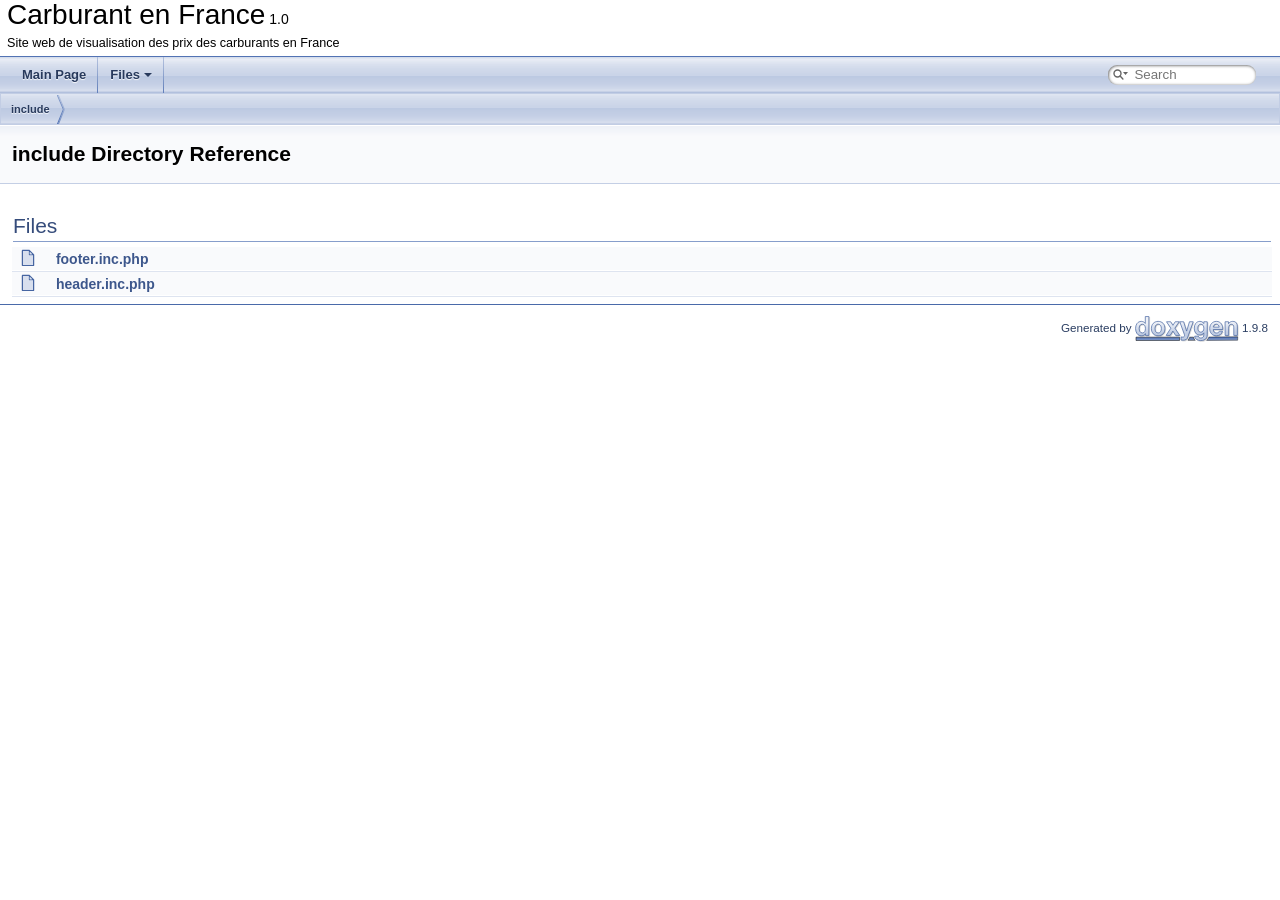
==== doc/dir_d44c64559bbebec7f509842c48db8b23.html @ c93534cd "l'api de carburant a ete ajoute" ====
<!DOCTYPE html PUBLIC "-//W3C//DTD XHTML 1.0 Transitional//EN" "https://www.w3.org/TR/xhtml1/DTD/xhtml1-transitional.dtd">
<html xmlns="http://www.w3.org/1999/xhtml" lang="en-US">
<head>
<meta http-equiv="Content-Type" content="text/xhtml;charset=UTF-8"/>
<meta http-equiv="X-UA-Compatible" content="IE=11"/>
<meta name="generator" content="Doxygen 1.9.8"/>
<meta name="viewport" content="width=device-width, initial-scale=1"/>
<title>Carburant en France: include Directory Reference</title>
<link href="tabs.css" rel="stylesheet" type="text/css"/>
<script type="text/javascript" src="jquery.js"></script>
<script type="text/javascript" src="dynsections.js"></script>
<link href="search/search.css" rel="stylesheet" type="text/css"/>
<script type="text/javascript" src="search/searchdata.js"></script>
<script type="text/javascript" src="search/search.js"></script>
<link href="doxygen.css" rel="stylesheet" type="text/css" />
</head>
<body>
<div id="top"><!-- do not remove this div, it is closed by doxygen! -->
<div id="titlearea">
<table cellspacing="0" cellpadding="0">
 <tbody>
 <tr id="projectrow">
  <td id="projectalign">
   <div id="projectname">Carburant en France<span id="projectnumber">&#160;1.0</span>
   </div>
   <div id="projectbrief">Site web de visualisation des prix des carburants en France</div>
  </td>
 </tr>
 </tbody>
</table>
</div>
<!-- end header part -->
<!-- Generated by Doxygen 1.9.8 -->
<script type="text/javascript">
/* @license magnet:?xt=urn:btih:d3d9a9a6595521f9666a5e94cc830dab83b65699&amp;dn=expat.txt MIT */
var searchBox = new SearchBox("searchBox", "search/",'.html');
/* @license-end */
</script>
<script type="text/javascript" src="menudata.js"></script>
<script type="text/javascript" src="menu.js"></script>
<script type="text/javascript">
/* @license magnet:?xt=urn:btih:d3d9a9a6595521f9666a5e94cc830dab83b65699&amp;dn=expat.txt MIT */
$(function() {
  initMenu('',true,false,'search.php','Search');
  $(document).ready(function() { init_search(); });
});
/* @license-end */
</script>
<div id="main-nav"></div>
<!-- window showing the filter options -->
<div id="MSearchSelectWindow"
     onmouseover="return searchBox.OnSearchSelectShow()"
     onmouseout="return searchBox.OnSearchSelectHide()"
     onkeydown="return searchBox.OnSearchSelectKey(event)">
</div>

<!-- iframe showing the search results (closed by default) -->
<div id="MSearchResultsWindow">
<div id="MSearchResults">
<div class="SRPage">
<div id="SRIndex">
<div id="SRResults"></div>
<div class="SRStatus" id="Loading">Loading...</div>
<div class="SRStatus" id="Searching">Searching...</div>
<div class="SRStatus" id="NoMatches">No Matches</div>
</div>
</div>
</div>
</div>

<div id="nav-path" class="navpath">
  <ul>
<li class="navelem"><a class="el" href="dir_d44c64559bbebec7f509842c48db8b23.html">include</a></li>  </ul>
</div>
</div><!-- top -->
<div class="header">
  <div class="headertitle"><div class="title">include Directory Reference</div></div>
</div><!--header-->
<div class="contents">
<table class="memberdecls">
<tr class="heading"><td colspan="2"><h2 class="groupheader"><a id="files" name="files"></a>
Files</h2></td></tr>
<tr class="memitem:"><td class="memItemLeft" align="right" valign="top"><span class="icondoc"></span>&#160;</td><td class="memItemRight" valign="bottom"><a class="el" href="footer_8inc_8php.html">footer.inc.php</a></td></tr>
<tr class="separator:"><td class="memSeparator" colspan="2">&#160;</td></tr>
<tr class="memitem:"><td class="memItemLeft" align="right" valign="top"><span class="icondoc"></span>&#160;</td><td class="memItemRight" valign="bottom"><a class="el" href="header_8inc_8php.html">header.inc.php</a></td></tr>
<tr class="separator:"><td class="memSeparator" colspan="2">&#160;</td></tr>
</table>
</div><!-- contents -->
<!-- start footer part -->
<hr class="footer"/><address class="footer"><small>
Generated by&#160;<a href="https://www.doxygen.org/index.html"><img class="footer" src="doxygen.svg" width="104" height="31" alt="doxygen"/></a> 1.9.8
</small></address>
</body>
</html>
---- doc/tabs.css ----
.sm{position:relative;z-index:9999}.sm,.sm ul,.sm li{display:block;list-style:none;margin:0;padding:0;line-height:normal;direction:ltr;text-align:left;-webkit-tap-highlight-color:rgba(0,0,0,0)}.sm-rtl,.sm-rtl ul,.sm-rtl li{direction:rtl;text-align:right}.sm>li>h1,.sm>li>h2,.sm>li>h3,.sm>li>h4,.sm>li>h5,.sm>li>h6{margin:0;padding:0}.sm ul{display:none}.sm li,.sm a{position:relative}.sm a{display:block}.sm a.disabled{cursor:not-allowed}.sm:after{content:"\00a0";display:block;height:0;font:0px/0 serif;clear:both;visibility:hidden;overflow:hidden}.sm,.sm *,.sm *:before,.sm *:after{-moz-box-sizing:border-box;-webkit-box-sizing:border-box;box-sizing:border-box}.main-menu-btn{position:relative;display:inline-block;width:36px;height:36px;text-indent:36px;margin-left:8px;white-space:nowrap;overflow:hidden;cursor:pointer;-webkit-tap-highlight-color:rgba(0,0,0,0)}.main-menu-btn-icon,.main-menu-btn-icon:before,.main-menu-btn-icon:after{position:absolute;top:50%;left:2px;height:2px;width:24px;background:var(--nav-menu-button-color);-webkit-transition:all 0.25s;transition:all 0.25s}.main-menu-btn-icon:before{content:'';top:-7px;left:0}.main-menu-btn-icon:after{content:'';top:7px;left:0}#main-menu-state:checked~.main-menu-btn .main-menu-btn-icon{height:0}#main-menu-state:checked~.main-menu-btn .main-menu-btn-icon:before{top:0;-webkit-transform:rotate(-45deg);transform:rotate(-45deg)}#main-menu-state:checked~.main-menu-btn .main-menu-btn-icon:after{top:0;-webkit-transform:rotate(45deg);transform:rotate(45deg)}#main-menu-state{position:absolute;width:1px;height:1px;margin:-1px;border:0;padding:0;overflow:hidden;clip:rect(1px, 1px, 1px, 1px)}#main-menu-state:not(:checked)~#main-menu{display:none}#main-menu-state:checked~#main-menu{display:block}@media (min-width: 768px){.main-menu-btn{position:absolute;top:-99999px}#main-menu-state:not(:checked)~#main-menu{display:block}}.sm-dox{background-image:var(--nav-gradient-image)}.sm-dox a,.sm-dox a:focus,.sm-dox a:hover,.sm-dox a:active{padding:0px 12px;padding-right:43px;font-family:var(--font-family-nav);font-size:13px;font-weight:bold;line-height:36px;text-decoration:none;text-shadow:var(--nav-text-normal-shadow);color:var(--nav-text-normal-color);outline:none}.sm-dox a:hover{background-image:var(--nav-gradient-active-image);background-repeat:repeat-x;color:var(--nav-text-hover-color);text-shadow:var(--nav-text-hover-shadow)}.sm-dox a.current{color:#D23600}.sm-dox a.disabled{color:#bbb}.sm-dox a span.sub-arrow{position:absolute;top:50%;margin-top:-14px;left:auto;right:3px;width:28px;height:28px;overflow:hidden;font:bold 12px/28px monospace !important;text-align:center;text-shadow:none;background:var(--nav-menu-toggle-color);border-radius:5px}.sm-dox a span.sub-arrow:before{display:block;content:'+'}.sm-dox a.highlighted span.sub-arrow:before{display:block;content:'-'}.sm-dox>li:first-child>a,.sm-dox>li:first-child>:not(ul) a{border-radius:5px 5px 0 0}.sm-dox>li:last-child>a,.sm-dox>li:last-child>*:not(ul) a,.sm-dox>li:last-child>ul,.sm-dox>li:last-child>ul>li:last-child>a,.sm-dox>li:last-child>ul>li:last-child>*:not(ul) a,.sm-dox>li:last-child>ul>li:last-child>ul,.sm-dox>li:last-child>ul>li:last-child>ul>li:last-child>a,.sm-dox>li:last-child>ul>li:last-child>ul>li:last-child>*:not(ul) a,.sm-dox>li:last-child>ul>li:last-child>ul>li:last-child>ul,.sm-dox>li:last-child>ul>li:last-child>ul>li:last-child>ul>li:last-child>a,.sm-dox>li:last-child>ul>li:last-child>ul>li:last-child>ul>li:last-child>*:not(ul) a,.sm-dox>li:last-child>ul>li:last-child>ul>li:last-child>ul>li:last-child>ul,.sm-dox>li:last-child>ul>li:last-child>ul>li:last-child>ul>li:last-child>ul>li:last-child>a,.sm-dox>li:last-child>ul>li:last-child>ul>li:last-child>ul>li:last-child>ul>li:last-child>*:not(ul) a,.sm-dox>li:last-child>ul>li:last-child>ul>li:last-child>ul>li:last-child>ul>li:last-child>ul{border-radius:0 0 5px 5px}.sm-dox>li:last-child>a.highlighted,.sm-dox>li:last-child>*:not(ul) a.highlighted,.sm-dox>li:last-child>ul>li:last-child>a.highlighted,.sm-dox>li:last-child>ul>li:last-child>*:not(ul) a.highlighted,.sm-dox>li:last-child>ul>li:last-child>ul>li:last-child>a.highlighted,.sm-dox>li:last-child>ul>li:last-child>ul>li:last-child>*:not(ul) a.highlighted,.sm-dox>li:last-child>ul>li:last-child>ul>li:last-child>ul>li:last-child>a.highlighted,.sm-dox>li:last-child>ul>li:last-child>ul>li:last-child>ul>li:last-child>*:not(ul) a.highlighted,.sm-dox>li:last-child>ul>li:last-child>ul>li:last-child>ul>li:last-child>ul>li:last-child>a.highlighted,.sm-dox>li:last-child>ul>li:last-child>ul>li:last-child>ul>li:last-child>ul>li:last-child>*:not(ul) a.highlighted{border-radius:0}.sm-dox ul{background:var(--nav-menu-background-color)}.sm-dox ul a,.sm-dox ul a:focus,.sm-dox ul a:hover,.sm-dox ul a:active{font-size:12px;border-left:8px solid transparent;line-height:36px;text-shadow:none;background-color:var(--nav-menu-background-color);background-image:none}.sm-dox ul a:hover{background-image:var(--nav-gradient-active-image);background-repeat:repeat-x;color:var(--nav-text-hover-color);text-shadow:0px 1px 1px #000}.sm-dox ul ul a,.sm-dox ul ul a:hover,.sm-dox ul ul a:focus,.sm-dox ul ul a:active{border-left:16px solid transparent}.sm-dox ul ul ul a,.sm-dox ul ul ul a:hover,.sm-dox ul ul ul a:focus,.sm-dox ul ul ul a:active{border-left:24px solid transparent}.sm-dox ul ul ul ul a,.sm-dox ul ul ul ul a:hover,.sm-dox ul ul ul ul a:focus,.sm-dox ul ul ul ul a:active{border-left:32px solid transparent}.sm-dox ul ul ul ul ul a,.sm-dox ul ul ul ul ul a:hover,.sm-dox ul ul ul ul ul a:focus,.sm-dox ul ul ul ul ul a:active{border-left:40px solid transparent}@media (min-width: 768px){.sm-dox ul{position:absolute;width:12em}.sm-dox li{float:left}.sm-dox.sm-rtl li{float:right}.sm-dox ul li,.sm-dox.sm-rtl ul li,.sm-dox.sm-vertical li{float:none}.sm-dox a{white-space:nowrap}.sm-dox ul a,.sm-dox.sm-vertical a{white-space:normal}.sm-dox .sm-nowrap>li>a,.sm-dox .sm-nowrap>li>:not(ul) a{white-space:nowrap}.sm-dox{padding:0 10px;background-image:var(--nav-gradient-image);line-height:36px}.sm-dox a span.sub-arrow{top:50%;margin-top:-2px;right:12px;width:0;height:0;border-width:4px;border-style:solid dashed dashed dashed;border-color:var(--nav-text-normal-color) transparent transparent transparent;background:transparent;border-radius:0}.sm-dox a,.sm-dox a:focus,.sm-dox a:active,.sm-dox a:hover,.sm-dox a.highlighted{padding:0px 12px;background-image:var(--nav-separator-image);background-repeat:no-repeat;background-position:right;border-radius:0 !important}.sm-dox a:hover{background-image:var(--nav-gradient-active-image);background-repeat:repeat-x;color:var(--nav-text-hover-color);text-shadow:var(--nav-text-hover-shadow)}.sm-dox a:hover span.sub-arrow{border-color:var(--nav-text-hover-color) transparent transparent transparent}.sm-dox a.has-submenu{padding-right:24px}.sm-dox li{border-top:0}.sm-dox>li>ul:before,.sm-dox>li>ul:after{content:'';position:absolute;top:-18px;left:30px;width:0;height:0;overflow:hidden;border-width:9px;border-style:dashed dashed solid dashed;border-color:transparent transparent #bbb transparent}.sm-dox>li>ul:after{top:-16px;left:31px;border-width:8px;border-color:transparent transparent var(--nav-menu-background-color) transparent}.sm-dox ul{border:1px solid #bbb;padding:5px 0;background:var(--nav-menu-background-color);border-radius:5px !important;box-shadow:0 5px 9px rgba(0,0,0,0.2)}.sm-dox ul a span.sub-arrow{right:8px;top:50%;margin-top:-5px;border-width:5px;border-color:transparent transparent transparent var(--nav-menu-foreground-color);border-style:dashed dashed dashed solid}.sm-dox ul a,.sm-dox ul a:hover,.sm-dox ul a:focus,.sm-dox ul a:active,.sm-dox ul a.highlighted{color:var(--nav-menu-foreground-color);background-image:none;border:0 !important;color:var(--nav-menu-foreground-color);background-image:none}.sm-dox ul a:hover{background-image:var(--nav-gradient-active-image);background-repeat:repeat-x;color:var(--nav-text-hover-color);text-shadow:var(--nav-text-hover-shadow)}.sm-dox ul a:hover span.sub-arrow{border-color:transparent transparent transparent var(--nav-text-hover-color)}.sm-dox span.scroll-up,.sm-dox span.scroll-down{position:absolute;display:none;visibility:hidden;overflow:hidden;background:var(--nav-menu-background-color);height:36px}.sm-dox span.scroll-up:hover,.sm-dox span.scroll-down:hover{background:#eee}.sm-dox span.scroll-up:hover span.scroll-up-arrow,.sm-dox span.scroll-up:hover span.scroll-down-arrow{border-color:transparent transparent #D23600 transparent}.sm-dox span.scroll-down:hover span.scroll-down-arrow{border-color:#D23600 transparent transparent transparent}.sm-dox span.scroll-up-arrow,.sm-dox span.scroll-down-arrow{position:absolute;top:0;left:50%;margin-left:-6px;width:0;height:0;overflow:hidden;border-width:6px;border-style:dashed dashed solid dashed;border-color:transparent transparent var(--nav-menu-foreground-color) transparent}.sm-dox span.scroll-down-arrow{top:8px;border-style:solid dashed dashed dashed;border-color:var(--nav-menu-foreground-color) transparent transparent transparent}.sm-dox.sm-rtl a.has-submenu{padding-right:12px;padding-left:24px}.sm-dox.sm-rtl a span.sub-arrow{right:auto;left:12px}.sm-dox.sm-rtl.sm-vertical a.has-submenu{padding:10px 20px}.sm-dox.sm-rtl.sm-vertical a span.sub-arrow{right:auto;left:8px;border-style:dashed solid dashed dashed;border-color:transparent #555 transparent transparent}.sm-dox.sm-rtl>li>ul:before{left:auto;right:30px}.sm-dox.sm-rtl>li>ul:after{left:auto;right:31px}.sm-dox.sm-rtl ul a.has-submenu{padding:10px 20px !important}.sm-dox.sm-rtl ul a span.sub-arrow{right:auto;left:8px;border-style:dashed solid dashed dashed;border-color:transparent #555 transparent transparent}.sm-dox.sm-vertical{padding:10px 0;border-radius:5px}.sm-dox.sm-vertical a{padding:10px 20px}.sm-dox.sm-vertical a:hover,.sm-dox.sm-vertical a:focus,.sm-dox.sm-vertical a:active,.sm-dox.sm-vertical a.highlighted{background:#fff}.sm-dox.sm-vertical a.disabled{background-image:var(--nav-gradient-image)}.sm-dox.sm-vertical a span.sub-arrow{right:8px;top:50%;margin-top:-5px;border-width:5px;border-style:dashed dashed dashed solid;border-color:transparent transparent transparent #555}.sm-dox.sm-vertical>li>ul:before,.sm-dox.sm-vertical>li>ul:after{display:none}.sm-dox.sm-vertical ul a{padding:10px 20px}.sm-dox.sm-vertical ul a:hover,.sm-dox.sm-vertical ul a:focus,.sm-dox.sm-vertical ul a:active,.sm-dox.sm-vertical ul a.highlighted{background:#eee}.sm-dox.sm-vertical ul a.disabled{background:var(--nav-menu-background-color)}}
---- doc/search/search.css ----
/*---------------- Search Box positioning */

#main-menu > li:last-child {
    /* This <li> object is the parent of the search bar */
    display: flex;
    justify-content: center;
    align-items: center;
    height: 36px;
    margin-right: 1em;
}

/*---------------- Search box styling */

.SRPage * {
    font-weight: normal;
    line-height: normal;
}

dark-mode-toggle {
    margin-left: 5px;
    display: flex;
    float: right;
}

#MSearchBox {
    display: inline-block;
    white-space : nowrap;
    background: var(--search-background-color);
    border-radius: 0.65em;
    box-shadow: var(--search-box-shadow);
    z-index: 102;
}

#MSearchBox .left {
    display: inline-block;
    vertical-align: middle;
    height: 1.4em;
}

#MSearchSelect {
    display: inline-block;
    vertical-align: middle;
    width: 20px;
    height: 19px;
    background-image: var(--search-magnification-select-image);
    margin: 0 0 0 0.3em;
    padding: 0;
}

#MSearchSelectExt {
    display: inline-block;
    vertical-align: middle;
    width: 10px;
    height: 19px;
    background-image: var(--search-magnification-image);
    margin: 0 0 0 0.5em;
    padding: 0;
}


#MSearchField {
    display: inline-block;
    vertical-align: middle;
    width: 7.5em;
    height: 19px;
    margin: 0 0.15em;
    padding: 0;
    line-height: 1em;
    border:none;
    color: var(--search-foreground-color);
    outline: none;
    font-family: var(--font-family-search);
    -webkit-border-radius: 0px;
    border-radius: 0px;
    background: none;
}

@media(hover: none) {
    /* to avoid zooming on iOS */
    #MSearchField {
        font-size: 16px;
    }
}

#MSearchBox .right {
    display: inline-block;
    vertical-align: middle;
    width: 1.4em;
    height: 1.4em;
}

#MSearchClose {
    display: none;
    font-size: inherit;
    background : none;
    border: none;
    margin: 0;
    padding: 0;
    outline: none;

}

#MSearchCloseImg {
    padding: 0.3em;
    margin: 0;
}

.MSearchBoxActive #MSearchField {
    color: var(--search-active-color);
}



/*---------------- Search filter selection */

#MSearchSelectWindow {
    display: none;
    position: absolute;
    left: 0; top: 0;
    border: 1px solid var(--search-filter-border-color);
    background-color: var(--search-filter-background-color);
    z-index: 10001;
    padding-top: 4px;
    padding-bottom: 4px;
    -moz-border-radius: 4px;
    -webkit-border-top-left-radius: 4px;
    -webkit-border-top-right-radius: 4px;
    -webkit-border-bottom-left-radius: 4px;
    -webkit-border-bottom-right-radius: 4px;
    -webkit-box-shadow: 5px 5px 5px rgba(0, 0, 0, 0.15);
}

.SelectItem {
    font: 8pt var(--font-family-search);
    padding-left:  2px;
    padding-right: 12px;
    border: 0px;
}

span.SelectionMark {
    margin-right: 4px;
    font-family: var(--font-family-monospace);
    outline-style: none;
    text-decoration: none;
}

a.SelectItem {
    display: block;
    outline-style: none;
    color: var(--search-filter-foreground-color);
    text-decoration: none;
    padding-left:   6px;
    padding-right: 12px;
}

a.SelectItem:focus,
a.SelectItem:active {
    color: var(--search-filter-foreground-color);
    outline-style: none;
    text-decoration: none;
}

a.SelectItem:hover {
    color: var(--search-filter-highlight-text-color);
    background-color: var(--search-filter-highlight-bg-color);
    outline-style: none;
    text-decoration: none;
    cursor: pointer;
    display: block;
}

/*---------------- Search results window */

iframe#MSearchResults {
    /*width: 60ex;*/
    height: 15em;
}

#MSearchResultsWindow {
    display: none;
    position: absolute;
    left: 0; top: 0;
    border: 1px solid var(--search-results-border-color);
    background-color: var(--search-results-background-color);
    z-index:10000;
    width: 300px;
    height: 400px;
    overflow: auto;
}

/* ----------------------------------- */


#SRIndex {
    clear:both; 
}

.SREntry {
    font-size: 10pt;
    padding-left: 1ex;
}

.SRPage .SREntry {
    font-size: 8pt;
    padding: 1px 5px;
}

div.SRPage {
    margin: 5px 2px;
    background-color: var(--search-results-background-color);
}

.SRChildren {
    padding-left: 3ex; padding-bottom: .5em 
}

.SRPage .SRChildren {
    display: none;
}

.SRSymbol {
    font-weight: bold;
    color: var(--search-results-foreground-color);
    font-family: var(--font-family-search);
    text-decoration: none;
    outline: none;
}

a.SRScope {
    display: block;
    color: var(--search-results-foreground-color);
    font-family: var(--font-family-search);
    font-size: 8pt;
    text-decoration: none;
    outline: none;
}

a.SRSymbol:focus, a.SRSymbol:active,
a.SRScope:focus, a.SRScope:active {
    text-decoration: underline;
}

span.SRScope {
    padding-left: 4px;
    font-family: var(--font-family-search);
}

.SRPage .SRStatus {
    padding: 2px 5px;
    font-size: 8pt;
    font-style: italic;
    font-family: var(--font-family-search);
}

.SRResult {
    display: none;
}

div.searchresults {
    margin-left: 10px;
    margin-right: 10px;
}

/*---------------- External search page results */

.pages b {
   color: white;
   padding: 5px 5px 3px 5px;
   background-image: var(--nav-gradient-active-image-parent);
   background-repeat: repeat-x;
   text-shadow: 0 1px 1px #000000;
}

.pages {
    line-height: 17px;
    margin-left: 4px;
    text-decoration: none;
}

.hl {
    font-weight: bold;
}

#searchresults {
    margin-bottom: 20px;
}

.searchpages {
    margin-top: 10px;
}
---- doc/doxygen.css ----
/* The standard CSS for doxygen 1.9.8*/

html {
/* page base colors */
--page-background-color: white;
--page-foreground-color: black;
--page-link-color: #3D578C;
--page-visited-link-color: #4665A2;

/* index */
--index-odd-item-bg-color: #F8F9FC;
--index-even-item-bg-color: white;
--index-header-color: black;
--index-separator-color: #A0A0A0;

/* header */
--header-background-color: #F9FAFC;
--header-separator-color: #C4CFE5;
--header-gradient-image: url('nav_h.png');
--group-header-separator-color: #879ECB;
--group-header-color: #354C7B;
--inherit-header-color: gray;

--footer-foreground-color: #2A3D61;
--footer-logo-width: 104px;
--citation-label-color: #334975;
--glow-color: cyan;

--title-background-color: white;
--title-separator-color: #5373B4;
--directory-separator-color: #9CAFD4;
--separator-color: #4A6AAA;

--blockquote-background-color: #F7F8FB;
--blockquote-border-color: #9CAFD4;

--scrollbar-thumb-color: #9CAFD4;
--scrollbar-background-color: #F9FAFC;

--icon-background-color: #728DC1;
--icon-foreground-color: white;
--icon-doc-image: url('doc.svg');
--icon-folder-open-image: url('folderopen.svg');
--icon-folder-closed-image: url('folderclosed.svg');

/* brief member declaration list */
--memdecl-background-color: #F9FAFC;
--memdecl-separator-color: #DEE4F0;
--memdecl-foreground-color: #555;
--memdecl-template-color: #4665A2;

/* detailed member list */
--memdef-border-color: #A8B8D9;
--memdef-title-background-color: #E2E8F2;
--memdef-title-gradient-image: url('nav_f.png');
--memdef-proto-background-color: #DFE5F1;
--memdef-proto-text-color: #253555;
--memdef-proto-text-shadow: 0px 1px 1px rgba(255, 255, 255, 0.9);
--memdef-doc-background-color: white;
--memdef-param-name-color: #602020;
--memdef-template-color: #4665A2;

/* tables */
--table-cell-border-color: #2D4068;
--table-header-background-color: #374F7F;
--table-header-foreground-color: #FFFFFF;

/* labels */
--label-background-color: #728DC1;
--label-left-top-border-color: #5373B4;
--label-right-bottom-border-color: #C4CFE5;
--label-foreground-color: white;

/** navigation bar/tree/menu */
--nav-background-color: #F9FAFC;
--nav-foreground-color: #364D7C;
--nav-gradient-image: url('tab_b.png');
--nav-gradient-hover-image: url('tab_h.png');
--nav-gradient-active-image: url('tab_a.png');
--nav-gradient-active-image-parent: url("../tab_a.png");
--nav-separator-image: url('tab_s.png');
--nav-breadcrumb-image: url('bc_s.png');
--nav-breadcrumb-border-color: #C2CDE4;
--nav-splitbar-image: url('splitbar.png');
--nav-font-size-level1: 13px;
--nav-font-size-level2: 10px;
--nav-font-size-level3: 9px;
--nav-text-normal-color: #283A5D;
--nav-text-hover-color: white;
--nav-text-active-color: white;
--nav-text-normal-shadow: 0px 1px 1px rgba(255, 255, 255, 0.9);
--nav-text-hover-shadow: 0px 1px 1px rgba(0, 0, 0, 1.0);
--nav-text-active-shadow: 0px 1px 1px rgba(0, 0, 0, 1.0);
--nav-menu-button-color: #364D7C;
--nav-menu-background-color: white;
--nav-menu-foreground-color: #555555;
--nav-menu-toggle-color: rgba(255, 255, 255, 0.5);
--nav-arrow-color: #9CAFD4;
--nav-arrow-selected-color: #9CAFD4;

/* table of contents */
--toc-background-color: #F4F6FA;
--toc-border-color: #D8DFEE;
--toc-header-color: #4665A2;
--toc-down-arrow-image: url("data:image/svg+xml;utf8,<svg xmlns='http://www.w3.org/2000/svg' version='1.1' height='10px' width='5px' fill='grey'><text x='0' y='5' font-size='10'>&%238595;</text></svg>");

/** search field */
--search-background-color: white;
--search-foreground-color: #909090;
--search-magnification-image: url('mag.svg');
--search-magnification-select-image: url('mag_sel.svg');
--search-active-color: black;
--search-filter-background-color: #F9FAFC;
--search-filter-foreground-color: black;
--search-filter-border-color: #90A5CE;
--search-filter-highlight-text-color: white;
--search-filter-highlight-bg-color: #3D578C;
--search-results-foreground-color: #425E97;
--search-results-background-color: #EEF1F7;
--search-results-border-color: black;
--search-box-shadow: inset 0.5px 0.5px 3px 0px #555;

/** code fragments */
--code-keyword-color: #008000;
--code-type-keyword-color: #604020;
--code-flow-keyword-color: #E08000;
--code-comment-color: #800000;
--code-preprocessor-color: #806020;
--code-string-literal-color: #002080;
--code-char-literal-color: #008080;
--code-xml-cdata-color: black;
--code-vhdl-digit-color: #FF00FF;
--code-vhdl-char-color: #000000;
--code-vhdl-keyword-color: #700070;
--code-vhdl-logic-color: #FF0000;
--code-link-color: #4665A2;
--code-external-link-color: #4665A2;
--fragment-foreground-color: black;
--fragment-background-color: #FBFCFD;
--fragment-border-color: #C4CFE5;
--fragment-lineno-border-color: #00FF00;
--fragment-lineno-background-color: #E8E8E8;
--fragment-lineno-foreground-color: black;
--fragment-lineno-link-fg-color: #4665A2;
--fragment-lineno-link-bg-color: #D8D8D8;
--fragment-lineno-link-hover-fg-color: #4665A2;
--fragment-lineno-link-hover-bg-color: #C8C8C8;
--tooltip-foreground-color: black;
--tooltip-background-color: white;
--tooltip-border-color: gray;
--tooltip-doc-color: grey;
--tooltip-declaration-color: #006318;
--tooltip-link-color: #4665A2;
--tooltip-shadow: 1px 1px 7px gray;
--fold-line-color: #808080;
--fold-minus-image: url('minus.svg');
--fold-plus-image: url('plus.svg');
--fold-minus-image-relpath: url('../../minus.svg');
--fold-plus-image-relpath: url('../../plus.svg');

/** font-family */
--font-family-normal: Roboto,sans-serif;
--font-family-monospace: 'JetBrains Mono',Consolas,Monaco,'Andale Mono','Ubuntu Mono',monospace,fixed;
--font-family-nav: 'Lucida Grande',Geneva,Helvetica,Arial,sans-serif;
--font-family-title: Tahoma,Arial,sans-serif;
--font-family-toc: Verdana,'DejaVu Sans',Geneva,sans-serif;
--font-family-search: Arial,Verdana,sans-serif;
--font-family-icon: Arial,Helvetica;
--font-family-tooltip: Roboto,sans-serif;

}

@media (prefers-color-scheme: dark) {
  html:not(.dark-mode) {
    color-scheme: dark;

/* page base colors */
--page-background-color: black;
--page-foreground-color: #C9D1D9;
--page-link-color: #90A5CE;
--page-visited-link-color: #A3B4D7;

/* index */
--index-odd-item-bg-color: #0B101A;
--index-even-item-bg-color: black;
--index-header-color: #C4CFE5;
--index-separator-color: #334975;

/* header */
--header-background-color: #070B11;
--header-separator-color: #141C2E;
--header-gradient-image: url('nav_hd.png');
--group-header-separator-color: #283A5D;
--group-header-color: #90A5CE;
--inherit-header-color: #A0A0A0;

--footer-foreground-color: #5B7AB7;
--footer-logo-width: 60px;
--citation-label-color: #90A5CE;
--glow-color: cyan;

--title-background-color: #090D16;
--title-separator-color: #354C79;
--directory-separator-color: #283A5D;
--separator-color: #283A5D;

--blockquote-background-color: #101826;
--blockquote-border-color: #283A5D;

--scrollbar-thumb-color: #283A5D;
--scrollbar-background-color: #070B11;

--icon-background-color: #334975;
--icon-foreground-color: #C4CFE5;
--icon-doc-image: url('docd.svg');
--icon-folder-open-image: url('folderopend.svg');
--icon-folder-closed-image: url('folderclosedd.svg');

/* brief member declaration list */
--memdecl-background-color: #0B101A;
--memdecl-separator-color: #2C3F65;
--memdecl-foreground-color: #BBB;
--memdecl-template-color: #7C95C6;

/* detailed member list */
--memdef-border-color: #233250;
--memdef-title-background-color: #1B2840;
--memdef-title-gradient-image: url('nav_fd.png');
--memdef-proto-background-color: #19243A;
--memdef-proto-text-color: #9DB0D4;
--memdef-proto-text-shadow: 0px 1px 1px rgba(0, 0, 0, 0.9);
--memdef-doc-background-color: black;
--memdef-param-name-color: #D28757;
--memdef-template-color: #7C95C6;

/* tables */
--table-cell-border-color: #283A5D;
--table-header-background-color: #283A5D;
--table-header-foreground-color: #C4CFE5;

/* labels */
--label-background-color: #354C7B;
--label-left-top-border-color: #4665A2;
--label-right-bottom-border-color: #283A5D;
--label-foreground-color: #CCCCCC;

/** navigation bar/tree/menu */
--nav-background-color: #101826;
--nav-foreground-color: #364D7C;
--nav-gradient-image: url('tab_bd.png');
--nav-gradient-hover-image: url('tab_hd.png');
--nav-gradient-active-image: url('tab_ad.png');
--nav-gradient-active-image-parent: url("../tab_ad.png");
--nav-separator-image: url('tab_sd.png');
--nav-breadcrumb-image: url('bc_sd.png');
--nav-breadcrumb-border-color: #2A3D61;
--nav-splitbar-image: url('splitbard.png');
--nav-font-size-level1: 13px;
--nav-font-size-level2: 10px;
--nav-font-size-level3: 9px;
--nav-text-normal-color: #B6C4DF;
--nav-text-hover-color: #DCE2EF;
--nav-text-active-color: #DCE2EF;
--nav-text-normal-shadow: 0px 1px 1px black;
--nav-text-hover-shadow: 0px 1px 1px rgba(0, 0, 0, 1.0);
--nav-text-active-shadow: 0px 1px 1px rgba(0, 0, 0, 1.0);
--nav-menu-button-color: #B6C4DF;
--nav-menu-background-color: #05070C;
--nav-menu-foreground-color: #BBBBBB;
--nav-menu-toggle-color: rgba(255, 255, 255, 0.2);
--nav-arrow-color: #334975;
--nav-arrow-selected-color: #90A5CE;

/* table of contents */
--toc-background-color: #151E30;
--toc-border-color: #202E4A;
--toc-header-color: #A3B4D7;
--toc-down-arrow-image: url("data:image/svg+xml;utf8,<svg xmlns='http://www.w3.org/2000/svg' version='1.1' height='10px' width='5px'><text x='0' y='5' font-size='10' fill='grey'>&%238595;</text></svg>");

/** search field */
--search-background-color: black;
--search-foreground-color: #C5C5C5;
--search-magnification-image: url('mag_d.svg');
--search-magnification-select-image: url('mag_seld.svg');
--search-active-color: #C5C5C5;
--search-filter-background-color: #101826;
--search-filter-foreground-color: #90A5CE;
--search-filter-border-color: #7C95C6;
--search-filter-highlight-text-color: #BCC9E2;
--search-filter-highlight-bg-color: #283A5D;
--search-results-background-color: #101826;
--search-results-foreground-color: #90A5CE;
--search-results-border-color: #7C95C6;
--search-box-shadow: inset 0.5px 0.5px 3px 0px #2F436C;

/** code fragments */
--code-keyword-color: #CC99CD;
--code-type-keyword-color: #AB99CD;
--code-flow-keyword-color: #E08000;
--code-comment-color: #717790;
--code-preprocessor-color: #65CABE;
--code-string-literal-color: #7EC699;
--code-char-literal-color: #00E0F0;
--code-xml-cdata-color: #C9D1D9;
--code-vhdl-digit-color: #FF00FF;
--code-vhdl-char-color: #C0C0C0;
--code-vhdl-keyword-color: #CF53C9;
--code-vhdl-logic-color: #FF0000;
--code-link-color: #79C0FF;
--code-external-link-color: #79C0FF;
--fragment-foreground-color: #C9D1D9;
--fragment-background-color: black;
--fragment-border-color: #30363D;
--fragment-lineno-border-color: #30363D;
--fragment-lineno-background-color: black;
--fragment-lineno-foreground-color: #6E7681;
--fragment-lineno-link-fg-color: #6E7681;
--fragment-lineno-link-bg-color: #303030;
--fragment-lineno-link-hover-fg-color: #8E96A1;
--fragment-lineno-link-hover-bg-color: #505050;
--tooltip-foreground-color: #C9D1D9;
--tooltip-background-color: #202020;
--tooltip-border-color: #C9D1D9;
--tooltip-doc-color: #D9E1E9;
--tooltip-declaration-color: #20C348;
--tooltip-link-color: #79C0FF;
--tooltip-shadow: none;
--fold-line-color: #808080;
--fold-minus-image: url('minusd.svg');
--fold-plus-image: url('plusd.svg');
--fold-minus-image-relpath: url('../../minusd.svg');
--fold-plus-image-relpath: url('../../plusd.svg');

/** font-family */
--font-family-normal: Roboto,sans-serif;
--font-family-monospace: 'JetBrains Mono',Consolas,Monaco,'Andale Mono','Ubuntu Mono',monospace,fixed;
--font-family-nav: 'Lucida Grande',Geneva,Helvetica,Arial,sans-serif;
--font-family-title: Tahoma,Arial,sans-serif;
--font-family-toc: Verdana,'DejaVu Sans',Geneva,sans-serif;
--font-family-search: Arial,Verdana,sans-serif;
--font-family-icon: Arial,Helvetica;
--font-family-tooltip: Roboto,sans-serif;

}}
body {
    background-color: var(--page-background-color);
    color: var(--page-foreground-color);
}

body, table, div, p, dl {
	font-weight: 400;
	font-size: 14px;
	font-family: var(--font-family-normal);
	line-height: 22px;
}

/* @group Heading Levels */

.title {
	font-weight: 400;
	font-size: 14px;
	font-family: var(--font-family-normal);
	line-height: 28px;
	font-size: 150%;
	font-weight: bold;
	margin: 10px 2px;
}

h1.groupheader {
	font-size: 150%;
}

h2.groupheader {
	border-bottom: 1px solid var(--group-header-separator-color);
	color: var(--group-header-color);
	font-size: 150%;
	font-weight: normal;
	margin-top: 1.75em;
	padding-top: 8px;
	padding-bottom: 4px;
	width: 100%;
}

h3.groupheader {
	font-size: 100%;
}

h1, h2, h3, h4, h5, h6 {
	-webkit-transition: text-shadow 0.5s linear;
	-moz-transition: text-shadow 0.5s linear;
	-ms-transition: text-shadow 0.5s linear;
	-o-transition: text-shadow 0.5s linear;
	transition: text-shadow 0.5s linear;
	margin-right: 15px;
}

h1.glow, h2.glow, h3.glow, h4.glow, h5.glow, h6.glow {
	text-shadow: 0 0 15px var(--glow-color);
}

dt {
	font-weight: bold;
}

p.startli, p.startdd {
	margin-top: 2px;
}

th p.starttd, th p.intertd, th p.endtd {
        font-size: 100%;
        font-weight: 700;
}

p.starttd {
	margin-top: 0px;
}

p.endli {
	margin-bottom: 0px;
}

p.enddd {
	margin-bottom: 4px;
}

p.endtd {
	margin-bottom: 2px;
}

p.interli {
}

p.interdd {
}

p.intertd {
}

/* @end */

caption {
	font-weight: bold;
}

span.legend {
	font-size: 70%;
	text-align: center;
}

h3.version {
	font-size: 90%;
	text-align: center;
}

div.navtab {
	padding-right: 15px;
	text-align: right;
	line-height: 110%;
}

div.navtab table {
	border-spacing: 0;
}

td.navtab {
	padding-right: 6px;
	padding-left: 6px;
}

td.navtabHL {
	background-image: var(--nav-gradient-active-image);
	background-repeat:repeat-x;
	padding-right: 6px;
	padding-left: 6px;
}

td.navtabHL a, td.navtabHL a:visited {
	color: var(--nav-text-hover-color);
	text-shadow: var(--nav-text-hover-shadow);
}

a.navtab {
	font-weight: bold;
}

div.qindex{
	text-align: center;
	width: 100%;
	line-height: 140%;
	font-size: 130%;
	color: var(--index-separator-color);
}

#main-menu a:focus {
	outline: auto;
	z-index: 10;
	position: relative;
}

dt.alphachar{
	font-size: 180%;
	font-weight: bold;
}

.alphachar a{
	color: var(--index-header-color);
}

.alphachar a:hover, .alphachar a:visited{
	text-decoration: none;
}

.classindex dl {
	padding: 25px;
	column-count:1
}

.classindex dd {
	display:inline-block;
	margin-left: 50px;
	width: 90%;
	line-height: 1.15em;
}

.classindex dl.even {
	background-color: var(--index-even-item-bg-color);
}

.classindex dl.odd {
	background-color: var(--index-odd-item-bg-color);
}

@media(min-width: 1120px) {
	.classindex dl {
		column-count:2
	}
}

@media(min-width: 1320px) {
	.classindex dl {
		column-count:3
	}
}


/* @group Link Styling */

a {
	color: var(--page-link-color);
	font-weight: normal;
	text-decoration: none;
}

.contents a:visited {
	color: var(--page-visited-link-color);
}

a:hover {
	text-decoration: underline;
}

a.el {
	font-weight: bold;
}

a.elRef {
}

a.code, a.code:visited, a.line, a.line:visited {
	color: var(--code-link-color);
}

a.codeRef, a.codeRef:visited, a.lineRef, a.lineRef:visited {
	color: var(--code-external-link-color);
}

a.code.hl_class { /* style for links to class names in code snippets */ }
a.code.hl_struct { /* style for links to struct names in code snippets */ }
a.code.hl_union { /* style for links to union names in code snippets */ }
a.code.hl_interface { /* style for links to interface names in code snippets */ }
a.code.hl_protocol { /* style for links to protocol names in code snippets */ }
a.code.hl_category { /* style for links to category names in code snippets */ }
a.code.hl_exception { /* style for links to exception names in code snippets */ }
a.code.hl_service { /* style for links to service names in code snippets */ }
a.code.hl_singleton { /* style for links to singleton names in code snippets */ }
a.code.hl_concept { /* style for links to concept names in code snippets */ }
a.code.hl_namespace { /* style for links to namespace names in code snippets */ }
a.code.hl_package { /* style for links to package names in code snippets */ }
a.code.hl_define { /* style for links to macro names in code snippets */ }
a.code.hl_function { /* style for links to function names in code snippets */ }
a.code.hl_variable { /* style for links to variable names in code snippets */ }
a.code.hl_typedef { /* style for links to typedef names in code snippets */ }
a.code.hl_enumvalue { /* style for links to enum value names in code snippets */ }
a.code.hl_enumeration { /* style for links to enumeration names in code snippets */ }
a.code.hl_signal { /* style for links to Qt signal names in code snippets */ }
a.code.hl_slot { /* style for links to Qt slot names in code snippets */ }
a.code.hl_friend { /* style for links to friend names in code snippets */ }
a.code.hl_dcop { /* style for links to KDE3 DCOP names in code snippets */ }
a.code.hl_property { /* style for links to property names in code snippets */ }
a.code.hl_event { /* style for links to event names in code snippets */ }
a.code.hl_sequence { /* style for links to sequence names in code snippets */ }
a.code.hl_dictionary { /* style for links to dictionary names in code snippets */ }

/* @end */

dl.el {
	margin-left: -1cm;
}

ul {
  overflow: visible;
}

ul.multicol {
        -moz-column-gap: 1em;
        -webkit-column-gap: 1em;
        column-gap: 1em;
        -moz-column-count: 3;
        -webkit-column-count: 3;
        column-count: 3;
        list-style-type: none;
}

#side-nav ul {
  overflow: visible; /* reset ul rule for scroll bar in GENERATE_TREEVIEW window */
}

#main-nav ul {
  overflow: visible; /* reset ul rule for the navigation bar drop down lists */
}

.fragment {
  text-align: left;
  direction: ltr;
  overflow-x: auto; /*Fixed: fragment lines overlap floating elements*/
  overflow-y: hidden;
}

pre.fragment {
        border: 1px solid var(--fragment-border-color);
        background-color: var(--fragment-background-color);
	color: var(--fragment-foreground-color);
        padding: 4px 6px;
        margin: 4px 8px 4px 2px;
        overflow: auto;
        word-wrap: break-word;
        font-size:  9pt;
        line-height: 125%;
        font-family: var(--font-family-monospace);
        font-size: 105%;
}

div.fragment {
	padding: 0 0 1px 0; /*Fixed: last line underline overlap border*/
	margin: 4px 8px 4px 2px;
	color: var(--fragment-foreground-color);
	background-color: var(--fragment-background-color);
	border: 1px solid var(--fragment-border-color);
}

div.line {
	font-family: var(--font-family-monospace);
        font-size: 13px;
	min-height: 13px;
	line-height: 1.2;
	text-wrap: unrestricted;
	white-space: -moz-pre-wrap; /* Moz */
	white-space: -pre-wrap;     /* Opera 4-6 */
	white-space: -o-pre-wrap;   /* Opera 7 */
	white-space: pre-wrap;      /* CSS3  */
	word-wrap: break-word;      /* IE 5.5+ */
	text-indent: -53px;
	padding-left: 53px;
	padding-bottom: 0px;
	margin: 0px;
	-webkit-transition-property: background-color, box-shadow;
	-webkit-transition-duration: 0.5s;
	-moz-transition-property: background-color, box-shadow;
	-moz-transition-duration: 0.5s;
	-ms-transition-property: background-color, box-shadow;
	-ms-transition-duration: 0.5s;
	-o-transition-property: background-color, box-shadow;
	-o-transition-duration: 0.5s;
	transition-property: background-color, box-shadow;
	transition-duration: 0.5s;
}

div.line:after {
    content:"\000A";
    white-space: pre;
}

div.line.glow {
	background-color: var(--glow-color);
	box-shadow: 0 0 10px var(--glow-color);
}

span.fold {
        margin-left: 5px;
        margin-right: 1px;
        margin-top: 0px;
        margin-bottom: 0px;
        padding: 0px;
	display: inline-block;
	width: 12px;
	height: 12px;
	background-repeat:no-repeat;
        background-position:center;
}

span.lineno {
	padding-right: 4px;
        margin-right: 9px;
	text-align: right;
	border-right: 2px solid var(--fragment-lineno-border-color);
	color: var(--fragment-lineno-foreground-color);
	background-color: var(--fragment-lineno-background-color);
        white-space: pre;
}
span.lineno a, span.lineno a:visited {
	color: var(--fragment-lineno-link-fg-color);
	background-color: var(--fragment-lineno-link-bg-color);
}

span.lineno a:hover {
	color: var(--fragment-lineno-link-hover-fg-color);
	background-color: var(--fragment-lineno-link-hover-bg-color);
}

.lineno {
	-webkit-touch-callout: none;
	-webkit-user-select: none;
	-khtml-user-select: none;
	-moz-user-select: none;
	-ms-user-select: none;
	user-select: none;
}

div.classindex ul {
        list-style: none;
        padding-left: 0;
}

div.classindex span.ai {
        display: inline-block;
}

div.groupHeader {
	margin-left: 16px;
	margin-top: 12px;
	font-weight: bold;
}

div.groupText {
	margin-left: 16px;
	font-style: italic;
}

body {
	color: var(--page-foreground-color);
        margin: 0;
}

div.contents {
	margin-top: 10px;
	margin-left: 12px;
	margin-right: 8px;
}

p.formulaDsp {
	text-align: center;
}

img.dark-mode-visible {
	display: none;
}
img.light-mode-visible {
	display: none;
}

img.formulaDsp {
	
}

img.formulaInl, img.inline {
	vertical-align: middle;
}

div.center {
	text-align: center;
        margin-top: 0px;
        margin-bottom: 0px;
        padding: 0px;
}

div.center img {
	border: 0px;
}

address.footer {
	text-align: right;
	padding-right: 12px;
}

img.footer {
	border: 0px;
	vertical-align: middle;
	width: var(--footer-logo-width);
}

.compoundTemplParams {
	color: var(--memdecl-template-color);
	font-size: 80%;
	line-height: 120%;
}

/* @group Code Colorization */

span.keyword {
	color: var(--code-keyword-color);
}

span.keywordtype {
	color: var(--code-type-keyword-color);
}

span.keywordflow {
	color: var(--code-flow-keyword-color);
}

span.comment {
	color: var(--code-comment-color);
}

span.preprocessor {
	color: var(--code-preprocessor-color);
}

span.stringliteral {
	color: var(--code-string-literal-color);
}

span.charliteral {
	color: var(--code-char-literal-color);
}

span.xmlcdata {
	color: var(--code-xml-cdata-color);
}

span.vhdldigit { 
	color: var(--code-vhdl-digit-color);
}

span.vhdlchar { 
	color: var(--code-vhdl-char-color);
}

span.vhdlkeyword { 
	color: var(--code-vhdl-keyword-color);
}

span.vhdllogic { 
	color: var(--code-vhdl-logic-color);
}

blockquote {
        background-color: var(--blockquote-background-color);
        border-left: 2px solid var(--blockquote-border-color);
        margin: 0 24px 0 4px;
        padding: 0 12px 0 16px;
}

/* @end */

td.tiny {
	font-size: 75%;
}

.dirtab {
	padding: 4px;
	border-collapse: collapse;
	border: 1px solid var(--table-cell-border-color);
}

th.dirtab {
	background-color: var(--table-header-background-color);
	color: var(--table-header-foreground-color);
	font-weight: bold;
}

hr {
	height: 0px;
	border: none;
	border-top: 1px solid var(--separator-color);
}

hr.footer {
	height: 1px;
}

/* @group Member Descriptions */

table.memberdecls {
	border-spacing: 0px;
	padding: 0px;
}

.memberdecls td, .fieldtable tr {
	-webkit-transition-property: background-color, box-shadow;
	-webkit-transition-duration: 0.5s;
	-moz-transition-property: background-color, box-shadow;
	-moz-transition-duration: 0.5s;
	-ms-transition-property: background-color, box-shadow;
	-ms-transition-duration: 0.5s;
	-o-transition-property: background-color, box-shadow;
	-o-transition-duration: 0.5s;
	transition-property: background-color, box-shadow;
	transition-duration: 0.5s;
}

.memberdecls td.glow, .fieldtable tr.glow {
	background-color: var(--glow-color);
	box-shadow: 0 0 15px var(--glow-color);
}

.mdescLeft, .mdescRight,
.memItemLeft, .memItemRight,
.memTemplItemLeft, .memTemplItemRight, .memTemplParams {
	background-color: var(--memdecl-background-color);
	border: none;
	margin: 4px;
	padding: 1px 0 0 8px;
}

.mdescLeft, .mdescRight {
	padding: 0px 8px 4px 8px;
	color: var(--memdecl-foreground-color);
}

.memSeparator {
        border-bottom: 1px solid var(--memdecl-separator-color);
        line-height: 1px;
        margin: 0px;
        padding: 0px;
}

.memItemLeft, .memTemplItemLeft {
        white-space: nowrap;
}

.memItemRight, .memTemplItemRight {
	width: 100%;
}

.memTemplParams {
	color: var(--memdecl-template-color);
        white-space: nowrap;
	font-size: 80%;
}

/* @end */

/* @group Member Details */

/* Styles for detailed member documentation */

.memtitle {
	padding: 8px;
	border-top: 1px solid var(--memdef-border-color);
	border-left: 1px solid var(--memdef-border-color);
	border-right: 1px solid var(--memdef-border-color);
	border-top-right-radius: 4px;
	border-top-left-radius: 4px;
	margin-bottom: -1px;
	background-image: var(--memdef-title-gradient-image);
	background-repeat: repeat-x;
	background-color: var(--memdef-title-background-color);
	line-height: 1.25;
	font-weight: 300;
	float:left;
}

.permalink
{
        font-size: 65%;
        display: inline-block;
        vertical-align: middle;
}

.memtemplate {
	font-size: 80%;
	color: var(--memdef-template-color);
	font-weight: normal;
	margin-left: 9px;
}

.mempage {
	width: 100%;
}

.memitem {
	padding: 0;
	margin-bottom: 10px;
	margin-right: 5px;
        -webkit-transition: box-shadow 0.5s linear;
        -moz-transition: box-shadow 0.5s linear;
        -ms-transition: box-shadow 0.5s linear;
        -o-transition: box-shadow 0.5s linear;
        transition: box-shadow 0.5s linear;
        display: table !important;
        width: 100%;
}

.memitem.glow {
         box-shadow: 0 0 15px var(--glow-color);
}

.memname {
        font-weight: 400;
        margin-left: 6px;
}

.memname td {
	vertical-align: bottom;
}

.memproto, dl.reflist dt {
        border-top: 1px solid var(--memdef-border-color);
        border-left: 1px solid var(--memdef-border-color);
        border-right: 1px solid var(--memdef-border-color);
        padding: 6px 0px 6px 0px;
        color: var(--memdef-proto-text-color);
        font-weight: bold;
        text-shadow: var(--memdef-proto-text-shadow);
        background-color: var(--memdef-proto-background-color);
        box-shadow: 5px 5px 5px rgba(0, 0, 0, 0.15);
        border-top-right-radius: 4px;
}

.overload {
        font-family: var(--font-family-monospace);
	font-size: 65%;
}

.memdoc, dl.reflist dd {
        border-bottom: 1px solid var(--memdef-border-color);
        border-left: 1px solid var(--memdef-border-color);
        border-right: 1px solid var(--memdef-border-color);
        padding: 6px 10px 2px 10px;
        border-top-width: 0;
        background-image:url('nav_g.png');
        background-repeat:repeat-x;
        background-color: var(--memdef-doc-background-color);
        /* opera specific markup */
        border-bottom-left-radius: 4px;
        border-bottom-right-radius: 4px;
        box-shadow: 5px 5px 5px rgba(0, 0, 0, 0.15);
        /* firefox specific markup */
        -moz-border-radius-bottomleft: 4px;
        -moz-border-radius-bottomright: 4px;
        -moz-box-shadow: rgba(0, 0, 0, 0.15) 5px 5px 5px;
        /* webkit specific markup */
        -webkit-border-bottom-left-radius: 4px;
        -webkit-border-bottom-right-radius: 4px;
        -webkit-box-shadow: 5px 5px 5px rgba(0, 0, 0, 0.15);
}

dl.reflist dt {
        padding: 5px;
}

dl.reflist dd {
        margin: 0px 0px 10px 0px;
        padding: 5px;
}

.paramkey {
	text-align: right;
}

.paramtype {
	white-space: nowrap;
}

.paramname {
	color: var(--memdef-param-name-color);
	white-space: nowrap;
}
.paramname em {
	font-style: normal;
}
.paramname code {
        line-height: 14px;
}

.params, .retval, .exception, .tparams {
        margin-left: 0px;
        padding-left: 0px;
}

.params .paramname, .retval .paramname, .tparams .paramname, .exception .paramname {
        font-weight: bold;
        vertical-align: top;
}

.params .paramtype, .tparams .paramtype {
        font-style: italic;
        vertical-align: top;
}

.params .paramdir, .tparams .paramdir {
        font-family: var(--font-family-monospace);
        vertical-align: top;
}

table.mlabels {
	border-spacing: 0px;
}

td.mlabels-left {
	width: 100%;
	padding: 0px;
}

td.mlabels-right {
	vertical-align: bottom;
	padding: 0px;
	white-space: nowrap;
}

span.mlabels {
        margin-left: 8px;
}

span.mlabel {
        background-color: var(--label-background-color);
        border-top:1px solid var(--label-left-top-border-color);
        border-left:1px solid var(--label-left-top-border-color);
        border-right:1px solid var(--label-right-bottom-border-color);
        border-bottom:1px solid var(--label-right-bottom-border-color);
	text-shadow: none;
	color: var(--label-foreground-color);
	margin-right: 4px;
	padding: 2px 3px;
	border-radius: 3px;
	font-size: 7pt;
	white-space: nowrap;
	vertical-align: middle;
}



/* @end */

/* these are for tree view inside a (index) page */

div.directory {
        margin: 10px 0px;
        border-top: 1px solid var(--directory-separator-color);
        border-bottom: 1px solid var(--directory-separator-color);
        width: 100%;
}

.directory table {
        border-collapse:collapse;
}

.directory td {
        margin: 0px;
        padding: 0px;
	vertical-align: top;
}

.directory td.entry {
        white-space: nowrap;
        padding-right: 6px;
	padding-top: 3px;
}

.directory td.entry a {
        outline:none;
}

.directory td.entry a img {
        border: none;
}

.directory td.desc {
        width: 100%;
        padding-left: 6px;
	padding-right: 6px;
	padding-top: 3px;
	border-left: 1px solid rgba(0,0,0,0.05);
}

.directory tr.odd {
	padding-left: 6px;
	background-color: var(--index-odd-item-bg-color);
}

.directory tr.even {
	padding-left: 6px;
	background-color: var(--index-even-item-bg-color);
}

.directory img {
	vertical-align: -30%;
}

.directory .levels {
        white-space: nowrap;
        width: 100%;
        text-align: right;
        font-size: 9pt;
}

.directory .levels span {
        cursor: pointer;
        padding-left: 2px;
        padding-right: 2px;
	color: var(--page-link-color);
}

.arrow {
    color: var(--nav-arrow-color);
    -webkit-user-select: none;
    -khtml-user-select: none;
    -moz-user-select: none;
    -ms-user-select: none;
    user-select: none;
    cursor: pointer;
    font-size: 80%;
    display: inline-block;
    width: 16px;
    height: 22px;
}

.icon {
    font-family: var(--font-family-icon);
    line-height: normal;
    font-weight: bold;
    font-size: 12px;
    height: 14px;
    width: 16px;
    display: inline-block;
    background-color: var(--icon-background-color);
    color: var(--icon-foreground-color);
    text-align: center;
    border-radius: 4px;
    margin-left: 2px;
    margin-right: 2px;
}

.icona {
    width: 24px;
    height: 22px;
    display: inline-block;
}

.iconfopen {
    width: 24px;
    height: 18px;
    margin-bottom: 4px;
    background-image:var(--icon-folder-open-image);
    background-repeat: repeat-y;
    vertical-align:top;
    display: inline-block;
}

.iconfclosed {
    width: 24px;
    height: 18px;
    margin-bottom: 4px;
    background-image:var(--icon-folder-closed-image);
    background-repeat: repeat-y;
    vertical-align:top;
    display: inline-block;
}

.icondoc {
    width: 24px;
    height: 18px;
    margin-bottom: 4px;
    background-image:var(--icon-doc-image);
    background-position: 0px -4px;
    background-repeat: repeat-y;
    vertical-align:top;
    display: inline-block;
}

/* @end */

div.dynheader {
        margin-top: 8px;
	-webkit-touch-callout: none;
	-webkit-user-select: none;
	-khtml-user-select: none;
	-moz-user-select: none;
	-ms-user-select: none;
	user-select: none;
}

address {
	font-style: normal;
	color: var(--footer-foreground-color);
}

table.doxtable caption {
	caption-side: top;
}

table.doxtable {
	border-collapse:collapse;
        margin-top: 4px;
        margin-bottom: 4px;
}

table.doxtable td, table.doxtable th {
	border: 1px solid var(--table-cell-border-color);
	padding: 3px 7px 2px;
}

table.doxtable th {
	background-color: var(--table-header-background-color);
	color: var(--table-header-foreground-color);
	font-size: 110%;
	padding-bottom: 4px;
	padding-top: 5px;
}

table.fieldtable {
        margin-bottom: 10px;
        border: 1px solid var(--memdef-border-color);
        border-spacing: 0px;
        border-radius: 4px;
        box-shadow: 2px 2px 2px rgba(0, 0, 0, 0.15);
}

.fieldtable td, .fieldtable th {
        padding: 3px 7px 2px;
}

.fieldtable td.fieldtype, .fieldtable td.fieldname {
        white-space: nowrap;
        border-right: 1px solid var(--memdef-border-color);
        border-bottom: 1px solid var(--memdef-border-color);
        vertical-align: top;
}

.fieldtable td.fieldname {
        padding-top: 3px;
}

.fieldtable td.fielddoc {
        border-bottom: 1px solid var(--memdef-border-color);
}

.fieldtable td.fielddoc p:first-child {
        margin-top: 0px;
}

.fieldtable td.fielddoc p:last-child {
        margin-bottom: 2px;
}

.fieldtable tr:last-child td {
        border-bottom: none;
}

.fieldtable th {
        background-image: var(--memdef-title-gradient-image);
        background-repeat:repeat-x;
        background-color: var(--memdef-title-background-color);
        font-size: 90%;
        color: var(--memdef-proto-text-color);
        padding-bottom: 4px;
        padding-top: 5px;
        text-align:left;
        font-weight: 400;
        border-top-left-radius: 4px;
        border-top-right-radius: 4px;
        border-bottom: 1px solid var(--memdef-border-color);
}


.tabsearch {
	top: 0px;
	left: 10px;
	height: 36px;
	background-image: var(--nav-gradient-image);
	z-index: 101;
	overflow: hidden;
	font-size: 13px;
}

.navpath ul
{
	font-size: 11px;
	background-image: var(--nav-gradient-image);
	background-repeat:repeat-x;
	background-position: 0 -5px;
	height:30px;
	line-height:30px;
	color:var(--nav-text-normal-color);
	border:solid 1px var(--nav-breadcrumb-border-color);
	overflow:hidden;
	margin:0px;
	padding:0px;
}

.navpath li
{
	list-style-type:none;
	float:left;
	padding-left:10px;
	padding-right:15px;
	background-image:var(--nav-breadcrumb-image);
	background-repeat:no-repeat;
	background-position:right;
	color: var(--nav-foreground-color);
}

.navpath li.navelem a
{
	height:32px;
	display:block;
	text-decoration: none;
	outline: none;
	color: var(--nav-text-normal-color);
	font-family: var(--font-family-nav);
	text-shadow: var(--nav-text-normal-shadow);
	text-decoration: none;
}

.navpath li.navelem a:hover
{
	color: var(--nav-text-hover-color);
	text-shadow: var(--nav-text-hover-shadow);
}

.navpath li.footer
{
        list-style-type:none;
        float:right;
        padding-left:10px;
        padding-right:15px;
        background-image:none;
        background-repeat:no-repeat;
        background-position:right;
        color: var(--footer-foreground-color);
        font-size: 8pt;
}


div.summary
{
	float: right;
	font-size: 8pt;
	padding-right: 5px;
	width: 50%;
	text-align: right;
}

div.summary a
{
	white-space: nowrap;
}

table.classindex
{
        margin: 10px;
        white-space: nowrap;
        margin-left: 3%;
        margin-right: 3%;
        width: 94%;
        border: 0;
        border-spacing: 0;
        padding: 0;
}

div.ingroups
{
	font-size: 8pt;
	width: 50%;
	text-align: left;
}

div.ingroups a
{
	white-space: nowrap;
}

div.header
{
        background-image: var(--header-gradient-image);
        background-repeat:repeat-x;
	background-color: var(--header-background-color);
	margin:  0px;
	border-bottom: 1px solid var(--header-separator-color);
}

div.headertitle
{
	padding: 5px 5px 5px 10px;
}

.PageDocRTL-title div.headertitle {
  text-align: right;
  direction: rtl;
}

dl {
        padding: 0 0 0 0;
}

/* dl.note, dl.warning, dl.attention, dl.pre, dl.post, dl.invariant, dl.deprecated, dl.todo, dl.test, dl.bug, dl.examples */
dl.section {
	margin-left: 0px;
	padding-left: 0px;
}

dl.note {
  margin-left: -7px;
  padding-left: 3px;
  border-left: 4px solid;
  border-color: #D0C000;
}

dl.warning, dl.attention {
  margin-left: -7px;
  padding-left: 3px;
  border-left: 4px solid;
  border-color: #FF0000;
}

dl.pre, dl.post, dl.invariant {
  margin-left: -7px;
  padding-left: 3px;
  border-left: 4px solid;
  border-color: #00D000;
}

dl.deprecated {
  margin-left: -7px;
  padding-left: 3px;
  border-left: 4px solid;
  border-color: #505050;
}

dl.todo {
  margin-left: -7px;
  padding-left: 3px;
  border-left: 4px solid;
  border-color: #00C0E0;
}

dl.test {
  margin-left: -7px;
  padding-left: 3px;
  border-left: 4px solid;
  border-color: #3030E0;
}

dl.bug {
  margin-left: -7px;
  padding-left: 3px;
  border-left: 4px solid;
  border-color: #C08050;
}

dl.section dd {
	margin-bottom: 6px;
}


#projectrow
{
	height: 56px;
}

#projectlogo
{
	text-align: center;
	vertical-align: bottom;
	border-collapse: separate;
}
 
#projectlogo img
{ 
	border: 0px none;
}
 
#projectalign
{
        vertical-align: middle;
        padding-left: 0.5em;
}

#projectname
{
	font-size: 200%;
	font-family: var(--font-family-title);
	margin: 0px;
	padding: 2px 0px;
}

#projectbrief
{
	font-size: 90%;
        font-family: var(--font-family-title);
	margin: 0px;
	padding: 0px;
}

#projectnumber
{
	font-size: 50%;
	font-family: 50% var(--font-family-title);
	margin: 0px;
	padding: 0px;
}

#titlearea
{
	padding: 0px;
	margin: 0px;
	width: 100%;
	border-bottom: 1px solid var(--title-separator-color);
	background-color: var(--title-background-color);
}

.image
{
        text-align: center;
}

.dotgraph
{
        text-align: center;
}

.mscgraph
{
        text-align: center;
}

.plantumlgraph
{
        text-align: center;
}

.diagraph
{
        text-align: center;
}

.caption
{
	font-weight: bold;
}

dl.citelist {
        margin-bottom:50px;
}

dl.citelist dt {
        color:var(--citation-label-color);
        float:left;
        font-weight:bold;
        margin-right:10px;
        padding:5px;
        text-align:right;
        width:52px;
}

dl.citelist dd {
        margin:2px 0 2px 72px;
        padding:5px 0;
}

div.toc {
        padding: 14px 25px;
        background-color: var(--toc-background-color);
        border: 1px solid var(--toc-border-color);
        border-radius: 7px 7px 7px 7px;
        float: right;
        height: auto;
        margin: 0 8px 10px 10px;
        width: 200px;
}

div.toc li {
        background: var(--toc-down-arrow-image) no-repeat scroll 0 5px transparent;
        font: 10px/1.2 var(--font-family-toc);
        margin-top: 5px;
        padding-left: 10px;
        padding-top: 2px;
}

div.toc h3 {
        font: bold 12px/1.2 var(--font-family-toc);
	color: var(--toc-header-color);
        border-bottom: 0 none;
        margin: 0;
}

div.toc ul {
        list-style: none outside none;
        border: medium none;
        padding: 0px;
}

div.toc li.level1 {
        margin-left: 0px;
}

div.toc li.level2 {
        margin-left: 15px;
}

div.toc li.level3 {
        margin-left: 15px;
}

div.toc li.level4 {
        margin-left: 15px;
}

span.emoji {
        /* font family used at the site: https://unicode.org/emoji/charts/full-emoji-list.html
         * font-family: "Noto Color Emoji", "Apple Color Emoji", "Segoe UI Emoji", Times, Symbola, Aegyptus, Code2000, Code2001, Code2002, Musica, serif, LastResort;
         */
}

span.obfuscator {
  display: none;
}

.inherit_header {
        font-weight: bold;
        color: var(--inherit-header-color);
        cursor: pointer;
	-webkit-touch-callout: none;
	-webkit-user-select: none;
	-khtml-user-select: none;
	-moz-user-select: none;
	-ms-user-select: none;
	user-select: none;
}

.inherit_header td {
        padding: 6px 0px 2px 5px;
}

.inherit {
        display: none;
}

tr.heading h2 {
        margin-top: 12px;
        margin-bottom: 4px;
}

/* tooltip related style info */

.ttc {
        position: absolute;
        display: none;
}

#powerTip {
	cursor: default;
	/*white-space: nowrap;*/
        color: var(--tooltip-foreground-color);
	background-color: var(--tooltip-background-color);
	border: 1px solid var(--tooltip-border-color);
	border-radius: 4px 4px 4px 4px;
	box-shadow: var(--tooltip-shadow);
	display: none;
	font-size: smaller;
	max-width: 80%;
	opacity: 0.9;
	padding: 1ex 1em 1em;
	position: absolute;
	z-index: 2147483647;
}

#powerTip div.ttdoc {
        color: var(--tooltip-doc-color);
	font-style: italic;
}

#powerTip div.ttname a {
        font-weight: bold;
}

#powerTip a {
	color: var(--tooltip-link-color);
}

#powerTip div.ttname {
        font-weight: bold;
}

#powerTip div.ttdeci {
        color: var(--tooltip-declaration-color);
}

#powerTip div {
        margin: 0px;
        padding: 0px;
        font-size: 12px;
       	font-family: var(--font-family-tooltip);
	line-height: 16px;
}

#powerTip:before, #powerTip:after {
	content: "";
	position: absolute;
	margin: 0px;
}

#powerTip.n:after,  #powerTip.n:before,
#powerTip.s:after,  #powerTip.s:before,
#powerTip.w:after,  #powerTip.w:before,
#powerTip.e:after,  #powerTip.e:before,
#powerTip.ne:after, #powerTip.ne:before,
#powerTip.se:after, #powerTip.se:before,
#powerTip.nw:after, #powerTip.nw:before,
#powerTip.sw:after, #powerTip.sw:before {
	border: solid transparent;
	content: " ";
	height: 0;
	width: 0;
	position: absolute;
}

#powerTip.n:after,  #powerTip.s:after,
#powerTip.w:after,  #powerTip.e:after,
#powerTip.nw:after, #powerTip.ne:after,
#powerTip.sw:after, #powerTip.se:after {
	border-color: rgba(255, 255, 255, 0);
}

#powerTip.n:before,  #powerTip.s:before,
#powerTip.w:before,  #powerTip.e:before,
#powerTip.nw:before, #powerTip.ne:before,
#powerTip.sw:before, #powerTip.se:before {
	border-color: rgba(128, 128, 128, 0);
}

#powerTip.n:after,  #powerTip.n:before,
#powerTip.ne:after, #powerTip.ne:before,
#powerTip.nw:after, #powerTip.nw:before {
	top: 100%;
}

#powerTip.n:after, #powerTip.ne:after, #powerTip.nw:after {
	border-top-color: var(--tooltip-background-color);
	border-width: 10px;
	margin: 0px -10px;
}
#powerTip.n:before, #powerTip.ne:before, #powerTip.nw:before {
	border-top-color: var(--tooltip-border-color);
	border-width: 11px;
	margin: 0px -11px;
}
#powerTip.n:after, #powerTip.n:before {
	left: 50%;
}

#powerTip.nw:after, #powerTip.nw:before {
	right: 14px;
}

#powerTip.ne:after, #powerTip.ne:before {
	left: 14px;
}

#powerTip.s:after,  #powerTip.s:before,
#powerTip.se:after, #powerTip.se:before,
#powerTip.sw:after, #powerTip.sw:before {
	bottom: 100%;
}

#powerTip.s:after, #powerTip.se:after, #powerTip.sw:after {
	border-bottom-color: var(--tooltip-background-color);
	border-width: 10px;
	margin: 0px -10px;
}

#powerTip.s:before, #powerTip.se:before, #powerTip.sw:before {
	border-bottom-color: var(--tooltip-border-color);
	border-width: 11px;
	margin: 0px -11px;
}

#powerTip.s:after, #powerTip.s:before {
	left: 50%;
}

#powerTip.sw:after, #powerTip.sw:before {
	right: 14px;
}

#powerTip.se:after, #powerTip.se:before {
	left: 14px;
}

#powerTip.e:after, #powerTip.e:before {
	left: 100%;
}
#powerTip.e:after {
	border-left-color: var(--tooltip-border-color);
	border-width: 10px;
	top: 50%;
	margin-top: -10px;
}
#powerTip.e:before {
	border-left-color: var(--tooltip-border-color);
	border-width: 11px;
	top: 50%;
	margin-top: -11px;
}

#powerTip.w:after, #powerTip.w:before {
	right: 100%;
}
#powerTip.w:after {
	border-right-color: var(--tooltip-border-color);
	border-width: 10px;
	top: 50%;
	margin-top: -10px;
}
#powerTip.w:before {
	border-right-color: var(--tooltip-border-color);
	border-width: 11px;
	top: 50%;
	margin-top: -11px;
}

@media print
{
  #top { display: none; }
  #side-nav { display: none; }
  #nav-path { display: none; }
  body { overflow:visible; }
  h1, h2, h3, h4, h5, h6 { page-break-after: avoid; }
  .summary { display: none; }
  .memitem { page-break-inside: avoid; }
  #doc-content
  {
    margin-left:0 !important;
    height:auto !important;
    width:auto !important;
    overflow:inherit;
    display:inline;
  }
}

/* @group Markdown */

table.markdownTable {
	border-collapse:collapse;
        margin-top: 4px;
        margin-bottom: 4px;
}

table.markdownTable td, table.markdownTable th {
	border: 1px solid var(--table-cell-border-color);
	padding: 3px 7px 2px;
}

table.markdownTable tr {
}

th.markdownTableHeadLeft, th.markdownTableHeadRight, th.markdownTableHeadCenter, th.markdownTableHeadNone {
	background-color: var(--table-header-background-color);
	color: var(--table-header-foreground-color);
	font-size: 110%;
	padding-bottom: 4px;
	padding-top: 5px;
}

th.markdownTableHeadLeft, td.markdownTableBodyLeft {
	text-align: left
}

th.markdownTableHeadRight, td.markdownTableBodyRight {
	text-align: right
}

th.markdownTableHeadCenter, td.markdownTableBodyCenter {
	text-align: center
}

tt, code, kbd, samp
{
  display: inline-block;
}
/* @end */

u {
	text-decoration: underline;
}

details>summary {
  list-style-type: none;
}

details > summary::-webkit-details-marker {
    display: none;
}

details>summary::before {
    content: "\25ba";
    padding-right:4px;
    font-size: 80%;
}

details[open]>summary::before {
    content: "\25bc";
    padding-right:4px;
    font-size: 80%;
}

body {
    scrollbar-color: var(--scrollbar-thumb-color) var(--scrollbar-background-color);
}

::-webkit-scrollbar {
        background-color: var(--scrollbar-background-color);
        height: 12px;
        width: 12px;
}
::-webkit-scrollbar-thumb {
        border-radius: 6px;
        box-shadow: inset 0 0 12px 12px var(--scrollbar-thumb-color);
        border: solid 2px transparent;
}
::-webkit-scrollbar-corner {
        background-color: var(--scrollbar-background-color);
}
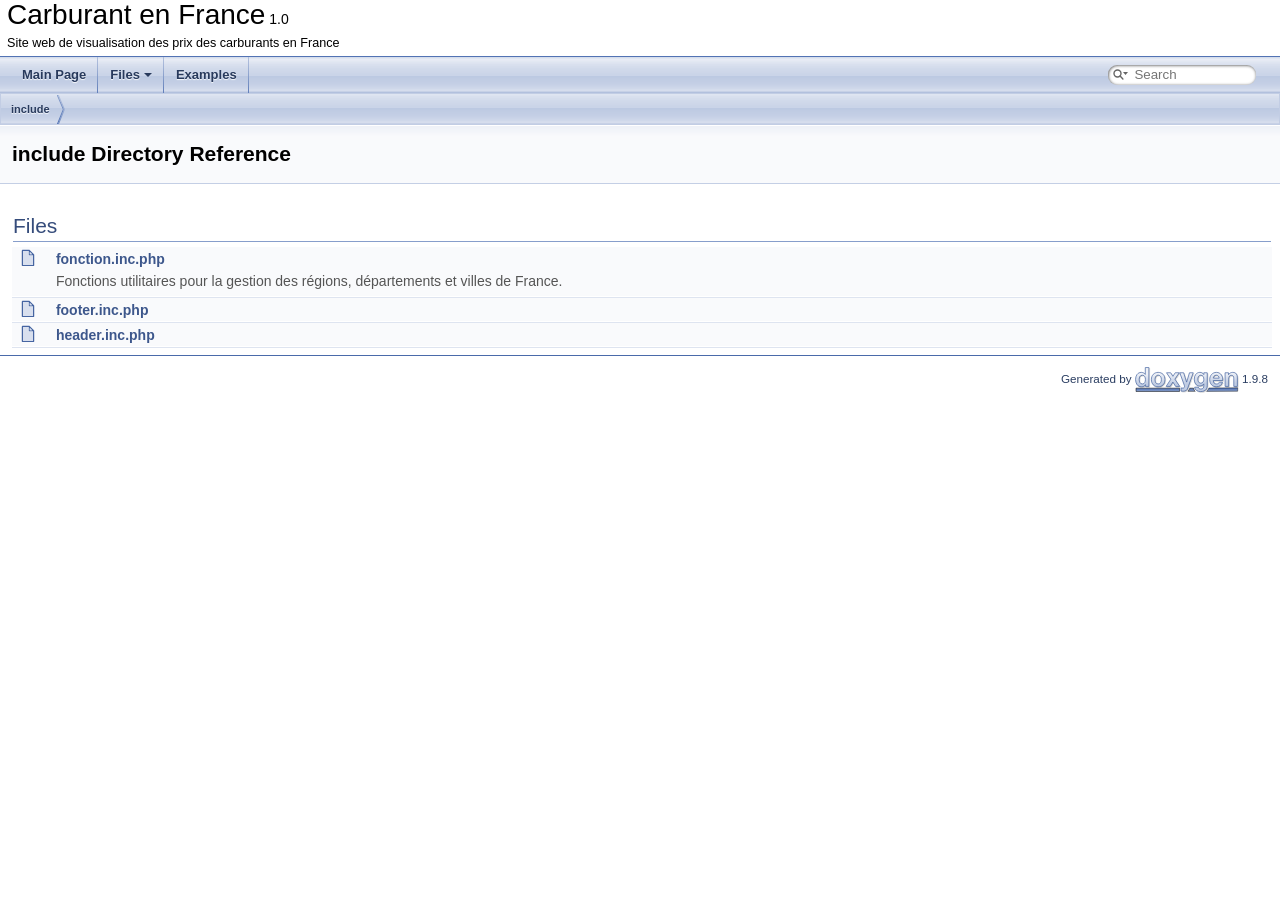
==== commit 8eae935a: "j'ai fait un changement sur les balises du header pour qu'elles soit bien forme en xml" ====
--- a/doc/dir_d44c64559bbebec7f509842c48db8b23.html
+++ b/doc/dir_d44c64559bbebec7f509842c48db8b23.html
@@ -80,6 +80,9 @@
 <table class="memberdecls">
 <tr class="heading"><td colspan="2"><h2 class="groupheader"><a id="files" name="files"></a>
 Files</h2></td></tr>
+<tr class="memitem:"><td class="memItemLeft" align="right" valign="top"><span class="icondoc"></span>&#160;</td><td class="memItemRight" valign="bottom"><a class="el" href="fonction_8inc_8php.html">fonction.inc.php</a></td></tr>
+<tr class="memdesc:fonction_8inc_8php"><td class="mdescLeft">&#160;</td><td class="mdescRight">Fonctions utilitaires pour la gestion des régions, départements et villes de France. <br /></td></tr>
+<tr class="separator:"><td class="memSeparator" colspan="2">&#160;</td></tr>
 <tr class="memitem:"><td class="memItemLeft" align="right" valign="top"><span class="icondoc"></span>&#160;</td><td class="memItemRight" valign="bottom"><a class="el" href="footer_8inc_8php.html">footer.inc.php</a></td></tr>
 <tr class="separator:"><td class="memSeparator" colspan="2">&#160;</td></tr>
 <tr class="memitem:"><td class="memItemLeft" align="right" valign="top"><span class="icondoc"></span>&#160;</td><td class="memItemRight" valign="bottom"><a class="el" href="header_8inc_8php.html">header.inc.php</a></td></tr>
